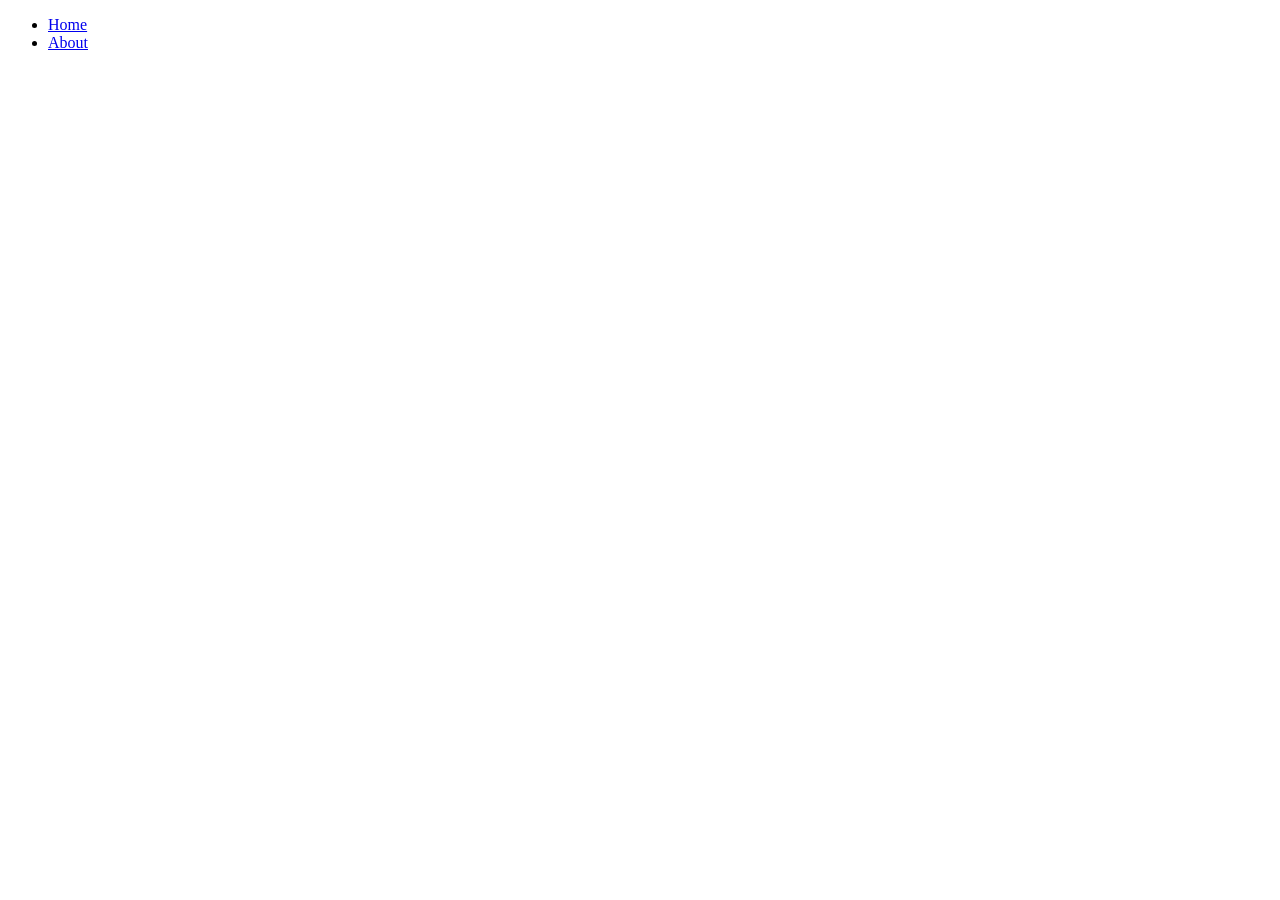
==== index.html @ 76fb6e1e "Day 1 assignment" ====
<!DOCTYPE html>
<html lang="en">
<head>
    <meta charset="UTF-8">
    <meta name="viewport" content="width=device-width, initial-scale=1.0">
    <title>QuickNotes</title>
</head>
<body>
    <header>
        <nav>
            <ul>
                <li><a href="index.html">Home</a></li>
                <li><a href="about.html">About</a></li>
            </ul>
        </nav>
    </header>
    
</body>
</html>
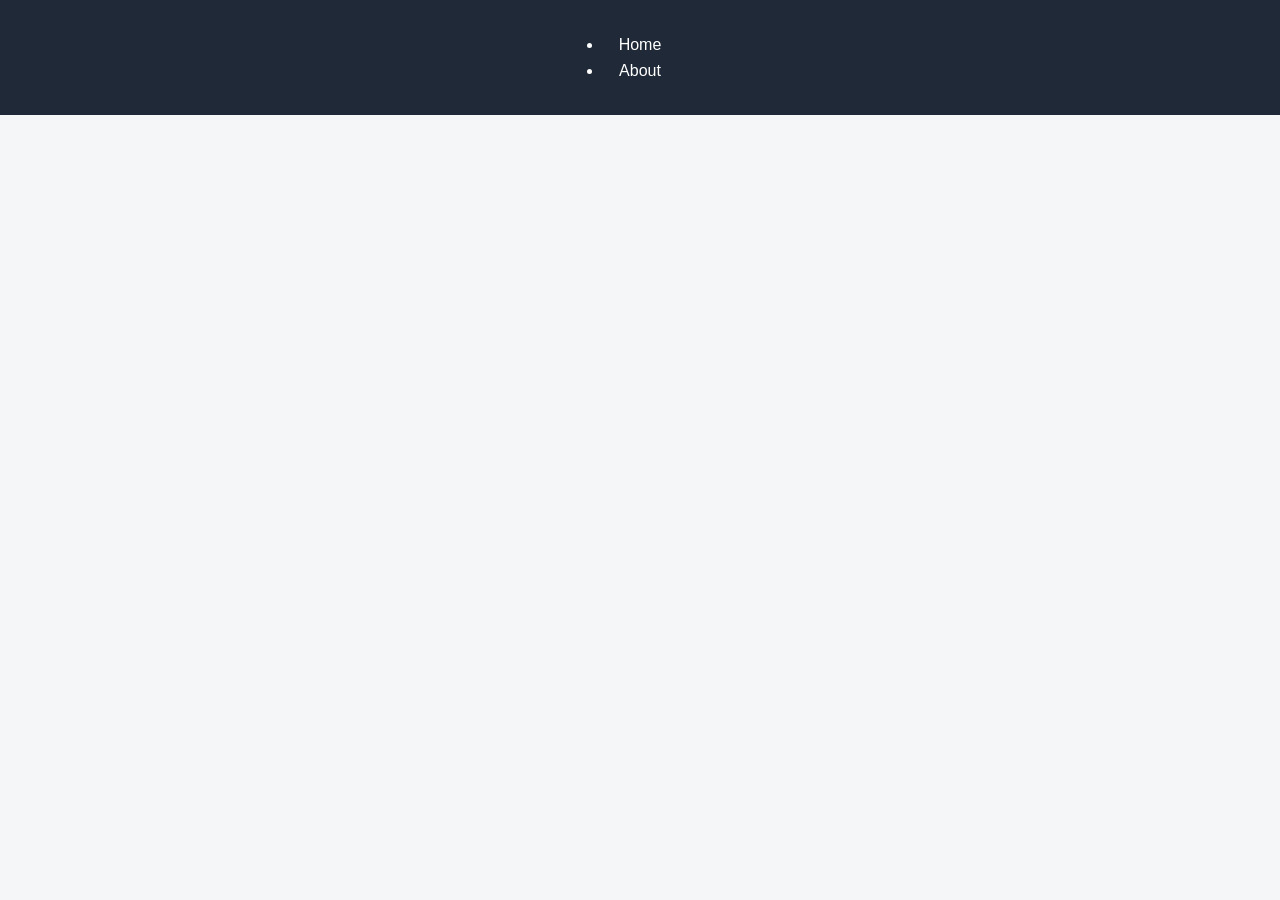
==== commit 23cba7af: "Day 2 assignment" ====
--- a/index.html
+++ b/index.html
@@ -1,19 +1,19 @@
-<!DOCTYPE html>
+<!doctype html>
 <html lang="en">
-<head>
-    <meta charset="UTF-8">
-    <meta name="viewport" content="width=device-width, initial-scale=1.0">
+  <head>
+    <meta charset="UTF-8" />
+    <meta name="viewport" content="width=device-width, initial-scale=1.0" />
     <title>QuickNotes</title>
-</head>
-<body>
+    <link rel="stylesheet" href="style.css" />
+  </head>
+  <body>
     <header>
-        <nav>
-            <ul>
-                <li><a href="index.html">Home</a></li>
-                <li><a href="about.html">About</a></li>
-            </ul>
-        </nav>
+      <nav>
+        <ul>
+          <li><a href="index.html">Home</a></li>
+          <li><a href="about.html">About</a></li>
+        </ul>
+      </nav>
     </header>
-    
-</body>
-</html>+  </body>
+</html>
--- a/style.css
+++ b/style.css
@@ -0,0 +1,228 @@
+/* Reset */
+* {
+    margin: 0;
+    padding: 0;
+    box-sizing: border-box;
+}
+
+/* Base body styles */
+body {
+    font-family: Arial, sans-serif;
+    line-height: 1.6;
+    background-color: #f4f6f8;
+    color: #333;
+}
+
+/* Header */
+header {
+    background-color: #1f2937;
+    color: white;
+    text-align: center;
+    padding: 2rem;
+}
+
+header h1 {
+    font-size: 2.5rem;
+    margin-bottom: 0.5rem;
+}
+
+header p {
+    font-size: 1.1rem;
+    margin-bottom: 1.5rem;
+}
+
+/* Navigation */
+nav {
+    display: flex;
+    justify-content: center;
+    align-items: center;
+    gap: 2rem;
+}
+
+nav a {
+    color: white;
+    text-decoration: none;
+    padding: 0.5rem 1rem;
+    border-radius: 5px;
+    transition: background-color 0.3s ease, color 0.3s ease;
+}
+
+nav a:hover {
+    background-color: white;
+    color: #1f2937;
+}
+
+/* Main */
+main {
+    max-width: 1000px;
+    margin: 2rem auto;
+    padding: 0 1rem;
+}
+
+main > h2 {
+    text-align: center;
+    margin-bottom: 1rem;
+}
+
+main > p {
+    text-align: center;
+    margin-bottom: 2rem;
+}
+
+/* Sections */
+section {
+    background-color: white;
+    padding: 1.5rem;
+    margin-bottom: 2rem;
+    border-radius: 8px;
+    box-shadow: 0 2px 8px rgba(0, 0, 0, 0.08);
+}
+
+section h2 {
+    margin-bottom: 1rem;
+}
+
+/* How to use list */
+section ol {
+    padding-left: 1.5rem;
+}
+
+section ol li {
+    margin-bottom: 0.5rem;
+}
+
+/* Features grid */
+section ul {
+    list-style: none;
+    display: grid;
+    grid-template-columns: repeat(auto-fit, minmax(180px, 1fr));
+    gap: 1rem;
+}
+
+section ul li {
+    background-color: #f4f6f8;
+    padding: 1rem;
+    border-radius: 6px;
+    text-align: center;
+}
+
+/* Table */
+table {
+    width: 100%;
+    border-collapse: collapse;
+    margin-top: 1rem;
+}
+
+th,
+td {
+    border: 1px solid #ddd;
+    padding: 0.8rem;
+    text-align: left;
+}
+
+th {
+    background-color: #1f2937;
+    color: white;
+}
+
+tr:nth-child(even) {
+    background-color: #f4f6f8;
+}
+
+/* Feedback form */
+form {
+    display: flex;
+    flex-direction: column;
+    gap: 1rem;
+}
+
+form div {
+    display: flex;
+    flex-direction: column;
+}
+
+label {
+    font-weight: bold;
+    margin-bottom: 0.4rem;
+}
+
+input,
+textarea {
+    width: 100%;
+    padding: 0.75rem;
+    border: 1px solid #ccc;
+    border-radius: 5px;
+    font: inherit;
+}
+
+input:focus,
+textarea:focus {
+    outline: none;
+    border-color: #1f2937;
+}
+
+/* Button */
+button {
+    width: fit-content;
+    padding: 0.75rem 1.5rem;
+    border: none;
+    border-radius: 5px;
+    background-color: #1f2937;
+    color: white;
+    cursor: pointer;
+    transition: background-color 0.3s ease, transform 0.2s ease;
+}
+
+button:hover {
+    background-color: #374151;
+    transform: translateY(-2px);
+}
+
+/* Footer */
+footer {
+    text-align: center;
+    background-color: #1f2937;
+    color: white;
+    padding: 1.5rem;
+    margin-top: 2rem;
+}
+
+/* Small screens */
+@media (max-width: 600px) {
+    header {
+        padding: 1.25rem;
+    }
+
+    header h1 {
+        font-size: 1.8rem;
+    }
+
+    header p {
+        font-size: 0.95rem;
+    }
+
+    nav {
+        gap: 0.5rem;
+    }
+
+    nav a {
+        padding: 0.4rem 0.7rem;
+    }
+
+    main {
+        margin: 1rem auto;
+    }
+
+    section {
+        padding: 1rem;
+    }
+
+    table {
+        font-size: 0.9rem;
+    }
+
+    th,
+    td {
+        padding: 0.5rem;
+    }
+}
